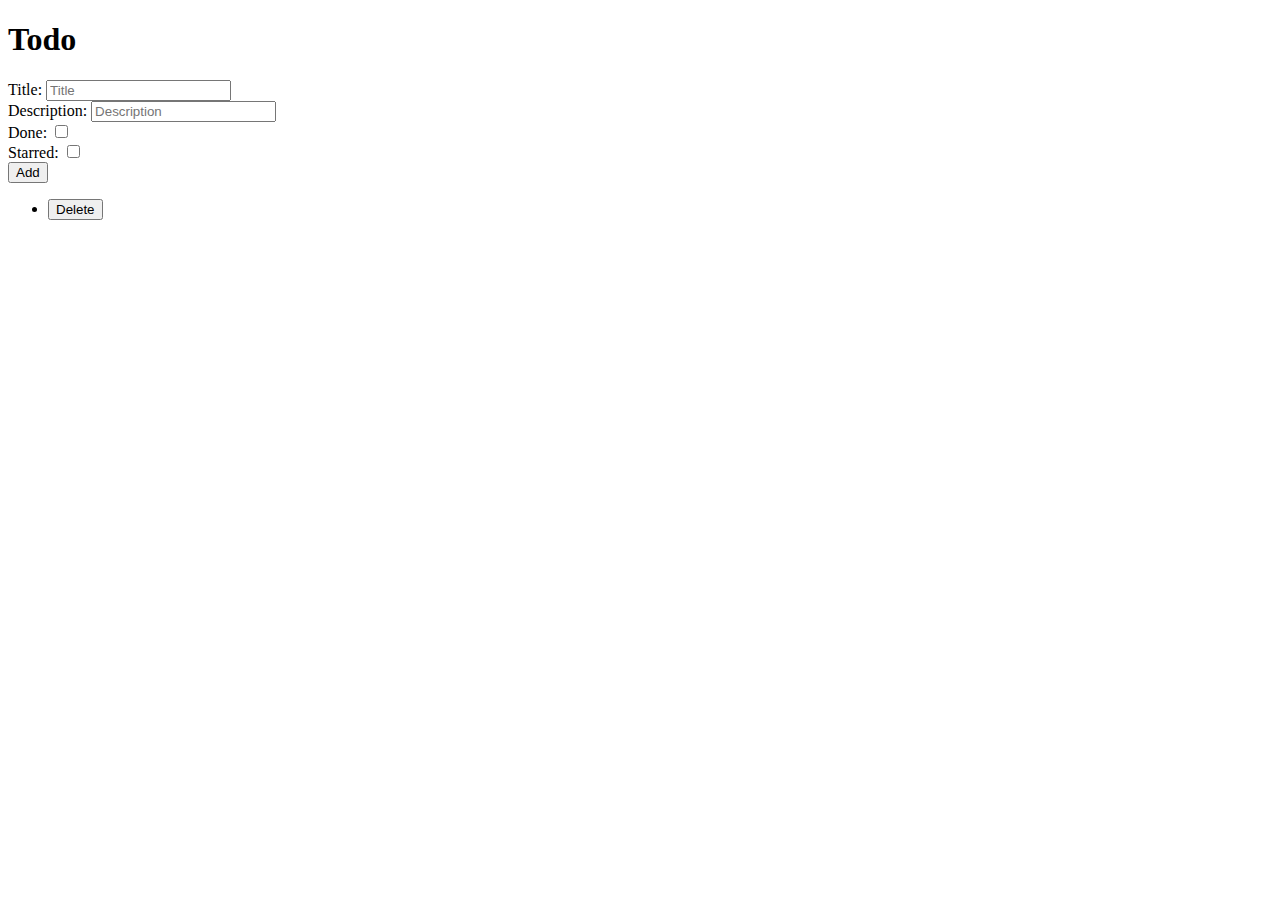
==== src/main/resources/templates/index.html @ 144e7082 "added thymeleaf" ====
<!DOCTYPE html>
<html lang="en" xmlns:th="http://www.thymeleaf.org">
<head>
    <meta charset="UTF-8">
    <title>Todo</title>
</head>
<body>

<h1>Todo</h1>

<form th:action="@{/v1/todos}" method="post">
    <label for="title">Title:</label>
    <input type="text" id="title" name="title" placeholder="Title" required>
    <br>
    <label for="description">Description:</label>
    <input type="text" id="description" name="description" placeholder="Description">
    <br>
    <label for="done">Done:</label>
    <input type="checkbox" id="done" name="done">
    <br>
    <label for="starred">Starred:</label>
    <input type="checkbox" id="starred" name="starred">
    <br>
    <button type="submit">Add</button>
</form>

<ul>
    <li th:each="todo : ${todos}">
        <span th:text="${todo.title}"></span>
        <span th:if="${todo.description != null}" th:text="${' - ' + todo.description}"></span>
        <form th:action="@{/v1/todos/{id}(id=${todo.id})}" method="post">
            <input type="hidden" name="_method" value="delete" />
            <button type="submit">Delete</button>
        </form>
    </li>
</ul>

</body>
</html>
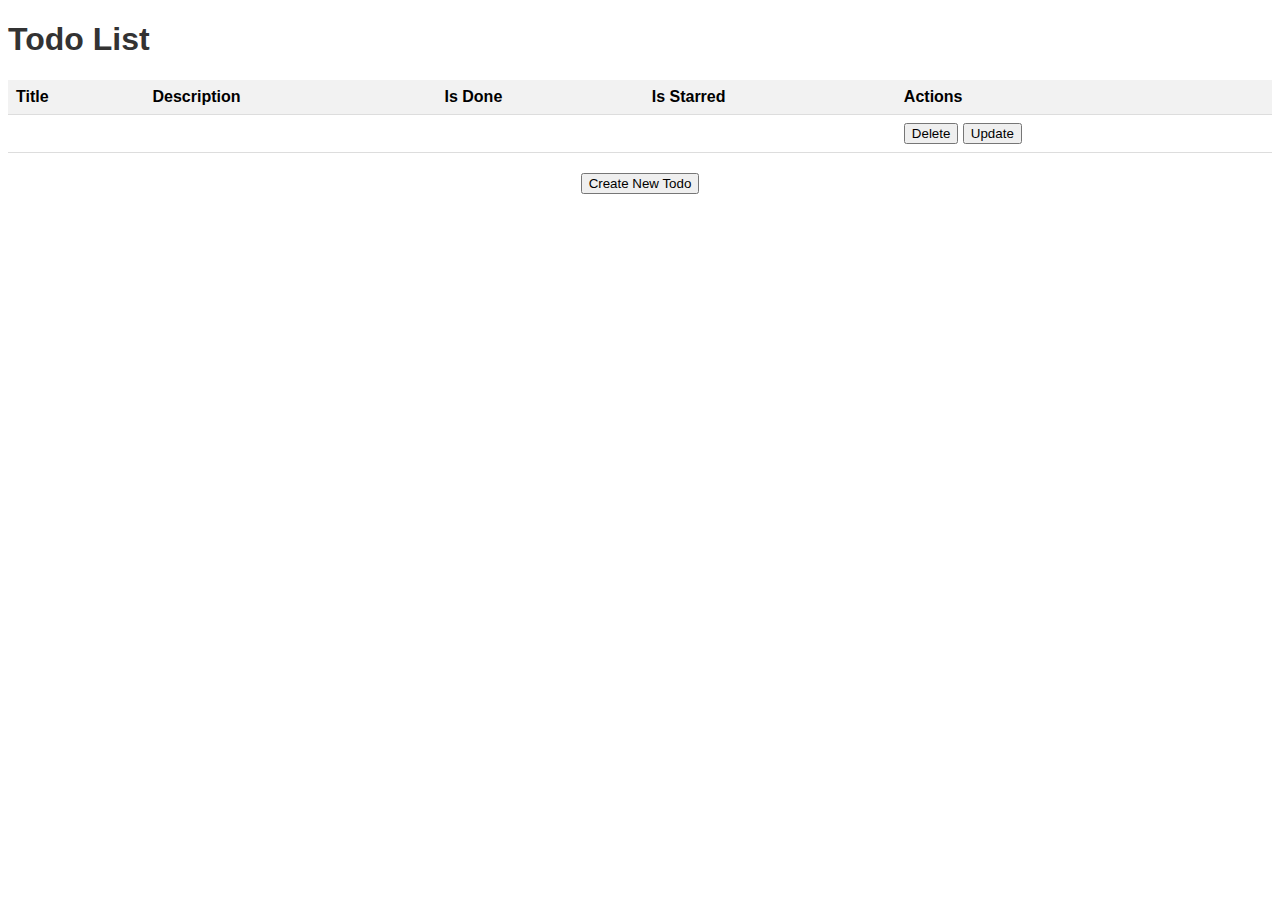
==== commit a10c2863: "added update and delete functionalities" ====
--- a/src/main/resources/templates/index.html
+++ b/src/main/resources/templates/index.html
@@ -2,38 +2,238 @@
 <html lang="en" xmlns:th="http://www.thymeleaf.org">
 <head>
     <meta charset="UTF-8">
-    <title>Todo</title>
+    <meta name="viewport" content="width=device-width, initial-scale=1.0">
+    <title>Todo List</title>
+    <link href="../static/css/styles.css"
+          th:href="@{/css/styles.css}"
+          rel="stylesheet" media="screen" />
 </head>
 <body>
-
-<h1>Todo</h1>
-
-<form th:action="@{/v1/todos}" method="post">
-    <label for="title">Title:</label>
-    <input type="text" id="title" name="title" placeholder="Title" required>
-    <br>
-    <label for="description">Description:</label>
-    <input type="text" id="description" name="description" placeholder="Description">
-    <br>
-    <label for="done">Done:</label>
-    <input type="checkbox" id="done" name="done">
-    <br>
-    <label for="starred">Starred:</label>
-    <input type="checkbox" id="starred" name="starred">
-    <br>
-    <button type="submit">Add</button>
-</form>
-
-<ul>
-    <li th:each="todo : ${todos}">
-        <span th:text="${todo.title}"></span>
-        <span th:if="${todo.description != null}" th:text="${' - ' + todo.description}"></span>
-        <form th:action="@{/v1/todos/{id}(id=${todo.id})}" method="post">
-            <input type="hidden" name="_method" value="delete" />
-            <button type="submit">Delete</button>
+<h1>Todo List</h1>
+<table>
+    <thead>
+    <tr>
+        <th>Title</th>
+        <th>Description</th>
+        <th>Is Done</th>
+        <th>Is Starred</th>
+        <th>Actions</th>
+
+    </tr>
+    </thead>
+    <tbody>
+    <tr th:each="todo : ${todos}"
+        th:attr="data-id=${todo.id}"
+
+    >
+        <td th:text="${todo.title}"></td>
+        <td th:text="${todo.description}"></td>
+        <td th:text="${todo.done} ? 'Yes' : 'No'"></td>
+        <td th:text="${todo.starred} ? 'Yes' : 'No'"></td>
+        <td>
+            <button id = "deleteButton">Delete</button>
+            <button id = "updateButton">Update</button>
+        </td>
+    </tr>
+    </tbody>
+</table>
+<div class="create-link">
+    <button id="createTodoLink">Create New Todo</button>
+
+</div>
+<div class="modal" id="myModal">
+    <div class="modal-content">
+        <span class="close">&times;</span>
+        <h2 id = "formTitle">Create New Todo</h2>
+        <form id="createTodoForm">
+            <label for="title">Title:</label><br>
+            <input  type="text" id="title" name="title"><br>
+            <label for="description">Description:</label><br>
+            <textarea id="description" name="description"></textarea><br>
+            <label for="isDone">Is Done:</label>
+            <input type="checkbox" id="isDone" name="isDone" value="true"><br>
+            <label for="isStarred">Is Starred:</label>
+            <input type="checkbox" id="isStarred" name="isStarred" value="true"><br><br>
+            <input type="submit" value="Submit" id = "formActionButton">
         </form>
-    </li>
-</ul>
+    </div>
+</div>
+
+<script th:inline="javascript">
+    document.addEventListener("DOMContentLoaded", function() {
+        var modal = document.getElementById('myModal');
+        var closeBtn = document.getElementsByClassName("close")[0];
+        var createTodoLink = document.getElementById('createTodoLink');
+
+        // Function to open the modal
+        function showModal() {
+            modal.style.display = "block";
+        }
+
+        // Function to close the modal
+        function closeModal() {
+                var todoForm = document.getElementById('createTodoForm');
+                todoForm.reset();
+            modal.style.display = "none";
+        }
+
+        // Close the modal when clicking on the close button
+        closeBtn.onclick = function() {
+            closeModal();
+        };
+
+        // Close the modal when clicking anywhere outside of it
+        window.onclick = function(event) {
+            if (event.target == modal) {
+                closeModal();
+            }
+        };
+
+        // Open the modal when clicking on the "Create New Todo" link
+        createTodoLink.onclick = function(event) {
+            event.preventDefault(); // Prevent the default link behavior
+            showModal();
+        };
+    });
+</script>
+<script th:inline="javascript">
+    /* JavaScript to submit form via AJAX */
+    document.addEventListener("DOMContentLoaded", function() {
+    var createTodoForm = document.getElementById('createTodoForm');
+
+    createTodoForm.addEventListener('submit', function(event) {
+        event.preventDefault();
+
+        var formActionButton = document.getElementById('formActionButton');
+
+
+
+
+              var formData = {
+                title: document.getElementById('title').value,
+                description: document.getElementById('description').value,
+                done: document.getElementById('isDone').checked,
+                starred: document.getElementById('isStarred').checked
+            };
+
+            if (formActionButton.value === 'Update') {
+                var id = document.querySelector('tr[data-id]').getAttribute('data-id');
+                formData.id = id;
+
+                fetch('/v1/todos/' + id, {
+                    method: 'PUT',
+                    body: JSON.stringify(formData),
+                    headers: {
+                        'Content-Type': 'application/json'
+                    }
+                })
+                .then(function(response) {
+                    if (!response.ok) {
+                        throw new Error('Network response was not ok');
+                    }
+                    console.log('Todo updated successfully');
+                    closeModal();
+                }).catch(function(error) {
+                    console.error('Error:', error);
+                });
+            }
+        fetch('/v1/todos/create', { // Update the endpoint to /v1/todos/create
+            method: 'POST',
+            body: JSON.stringify(formData),
+              headers: {
+                'Content-Type': 'application/json'
+            }
+        })
+        .then(function(response) {
+            if (!response.ok) {
+                throw new Error('Network response was not ok');
+            }
+            console.log('Todo created successfully');
+            closeModal(); // Close modal after successful submission
+        })
+        .catch(function(error) {
+            console.error('Error:', error);
+        });
+    });
+    function closeModal() {
+
+        var modal = document.getElementById('myModal');
+        modal.style.display = "none";
+    }
+     function showModal() {
+        var modal = document.getElementById('myModal');
+        modal.style.display = "block";
+    }
+});
+</script>
+<script>
+    var deleteButton = document.getElementById('deleteButton');
+
+deleteButton.addEventListener('click', function(event) {
+    event.preventDefault();
+    var row = event.target.parentNode.parentNode;
+    var id = row.getAttribute('data-id');
+    console.log('Delete button clicked for row with id: ' + id);
+
+    fetch('/v1/todos/' + id, {
+        method: 'DELETE'
+    })
+    .then(function(response) {
+        if (!response.ok) {
+            throw new Error('HTTP error, status = ' + response.status);
+        }
+        console.log('Todo with id ' + id + ' deleted successfully');
+        row.parentNode.removeChild(row); // Remove the row from the table
+    })
+    .catch(function(error) {
+        console.error('Error:', error);
+    });
+});
+
+</script>
+<script>
+    var updateButtons = document.querySelectorAll('#updateButton');
+
+updateButtons.forEach(function(button) {
+    button.addEventListener('click', function(event) {
+        event.preventDefault();
+        var row = event.target.parentNode.parentNode;
+        var title = row.querySelector('td:nth-child(1)').textContent;
+        var description = row.querySelector('td:nth-child(2)').textContent;
+        var isDone = row.querySelector('td:nth-child(3)').textContent.trim() === 'Yes';
+        var isStarred = row.querySelector('td:nth-child(4)').textContent.trim() === 'Yes';
+
+        console.log('Update button clicked for row with title: ' + title);
+        document.getElementById('title').value = title;
+        document.getElementById('description').value = description;
+        document.getElementById('isDone').checked = isDone;
+        document.getElementById('isStarred').checked = isStarred;
+
+        var formTitle = document.getElementById('formTitle');
+        formTitle.textContent = 'Update Todo';
+
+        var formActionButton = document.getElementById('formActionButton');
+        formActionButton.value = 'Update';
+        showModal();
+
+
+
+    });
+});
+
+        function closeModal() {
+
+        var modal = document.getElementById('myModal');
+        modal.style.display = "none";
+    }
+     function showModal() {
+        var modal = document.getElementById('myModal');
+        modal.style.display = "block";
+    }
+
+
+
+</script>
 
 </body>
 </html>
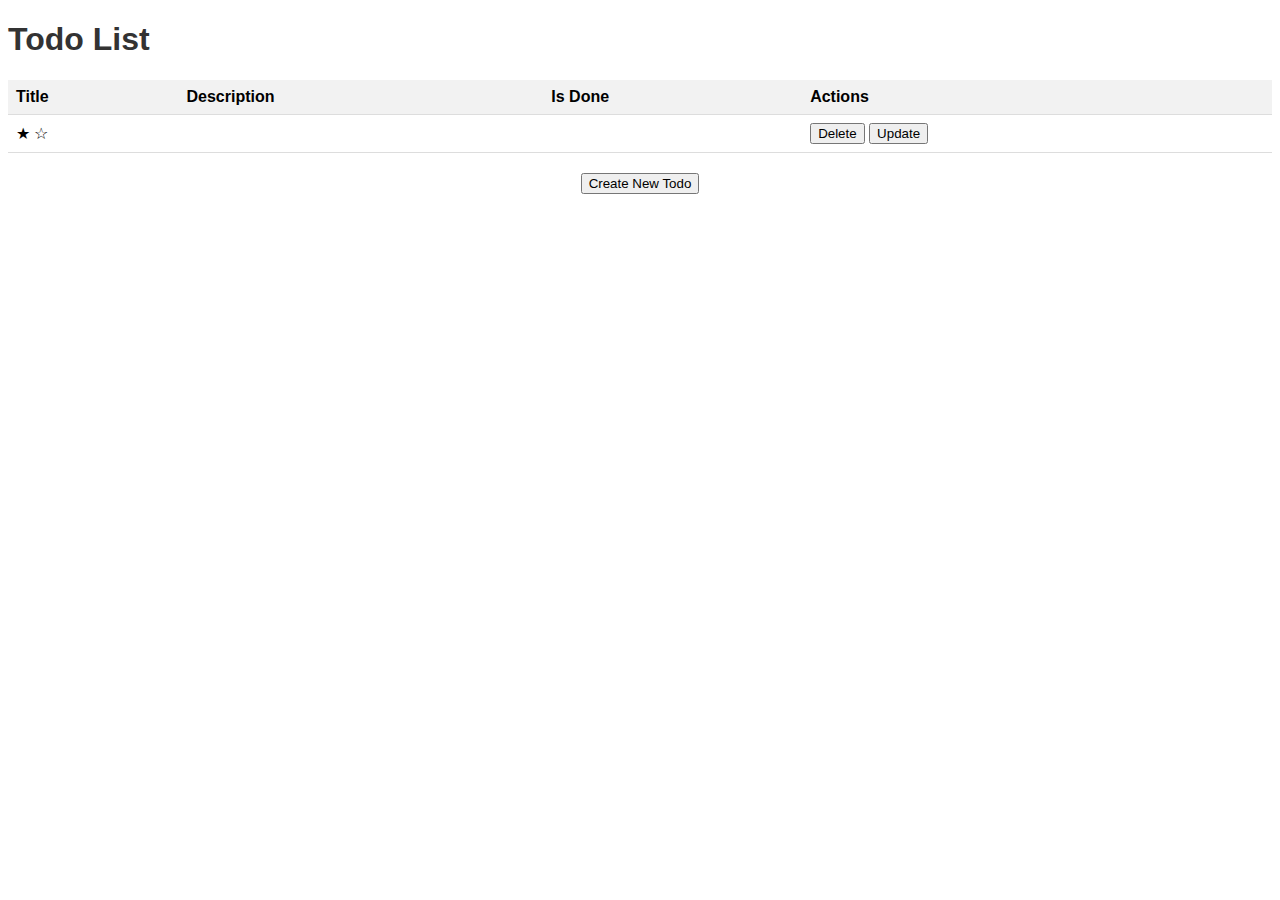
==== commit 4bed0596: "fixed bug" ====
--- a/src/main/resources/templates/index.html
+++ b/src/main/resources/templates/index.html
@@ -16,224 +16,51 @@
         <th>Title</th>
         <th>Description</th>
         <th>Is Done</th>
-        <th>Is Starred</th>
         <th>Actions</th>
-
     </tr>
     </thead>
     <tbody>
     <tr th:each="todo : ${todos}"
         th:attr="data-id=${todo.id}"
-
     >
-        <td th:text="${todo.title}"></td>
+        <td>
+            <span th:if="${todo.starred}" class="star-icon">&#9733;</span>
+            <span th:unless="${todo.starred}" class="star-icon">&#9734;</span>
+            <span th:text="${todo.title}"></span>
+        </td>
         <td th:text="${todo.description}"></td>
         <td th:text="${todo.done} ? 'Yes' : 'No'"></td>
-        <td th:text="${todo.starred} ? 'Yes' : 'No'"></td>
         <td>
-            <button id = "deleteButton">Delete</button>
-            <button id = "updateButton">Update</button>
+            <button id="deleteButton" class = "deleteButton">Delete</button>
+            <button id="updateButton" class = "updateButton">Update</button>
         </td>
     </tr>
     </tbody>
 </table>
 <div class="create-link">
     <button id="createTodoLink">Create New Todo</button>
-
 </div>
 <div class="modal" id="myModal">
     <div class="modal-content">
         <span class="close">&times;</span>
-        <h2 id = "formTitle">Create New Todo</h2>
+        <h2 id="formTitle">Create New Todo</h2>
         <form id="createTodoForm">
             <label for="title">Title:</label><br>
-            <input  type="text" id="title" name="title"><br>
+            <input type="text" id="title" name="title" required><br>
             <label for="description">Description:</label><br>
             <textarea id="description" name="description"></textarea><br>
             <label for="isDone">Is Done:</label>
             <input type="checkbox" id="isDone" name="isDone" value="true"><br>
             <label for="isStarred">Is Starred:</label>
             <input type="checkbox" id="isStarred" name="isStarred" value="true"><br><br>
-            <input type="submit" value="Submit" id = "formActionButton">
+            <input type="submit" value="Submit" id="formActionButton">
         </form>
     </div>
 </div>
 
-<script th:inline="javascript">
-    document.addEventListener("DOMContentLoaded", function() {
-        var modal = document.getElementById('myModal');
-        var closeBtn = document.getElementsByClassName("close")[0];
-        var createTodoLink = document.getElementById('createTodoLink');
-
-        // Function to open the modal
-        function showModal() {
-            modal.style.display = "block";
-        }
-
-        // Function to close the modal
-        function closeModal() {
-                var todoForm = document.getElementById('createTodoForm');
-                todoForm.reset();
-            modal.style.display = "none";
-        }
-
-        // Close the modal when clicking on the close button
-        closeBtn.onclick = function() {
-            closeModal();
-        };
-
-        // Close the modal when clicking anywhere outside of it
-        window.onclick = function(event) {
-            if (event.target == modal) {
-                closeModal();
-            }
-        };
-
-        // Open the modal when clicking on the "Create New Todo" link
-        createTodoLink.onclick = function(event) {
-            event.preventDefault(); // Prevent the default link behavior
-            showModal();
-        };
-    });
-</script>
-<script th:inline="javascript">
-    /* JavaScript to submit form via AJAX */
-    document.addEventListener("DOMContentLoaded", function() {
-    var createTodoForm = document.getElementById('createTodoForm');
-
-    createTodoForm.addEventListener('submit', function(event) {
-        event.preventDefault();
-
-        var formActionButton = document.getElementById('formActionButton');
-
-
-
-
-              var formData = {
-                title: document.getElementById('title').value,
-                description: document.getElementById('description').value,
-                done: document.getElementById('isDone').checked,
-                starred: document.getElementById('isStarred').checked
-            };
-
-            if (formActionButton.value === 'Update') {
-                var id = document.querySelector('tr[data-id]').getAttribute('data-id');
-                formData.id = id;
-
-                fetch('/v1/todos/' + id, {
-                    method: 'PUT',
-                    body: JSON.stringify(formData),
-                    headers: {
-                        'Content-Type': 'application/json'
-                    }
-                })
-                .then(function(response) {
-                    if (!response.ok) {
-                        throw new Error('Network response was not ok');
-                    }
-                    console.log('Todo updated successfully');
-                    closeModal();
-                }).catch(function(error) {
-                    console.error('Error:', error);
-                });
-            }
-        fetch('/v1/todos/create', { // Update the endpoint to /v1/todos/create
-            method: 'POST',
-            body: JSON.stringify(formData),
-              headers: {
-                'Content-Type': 'application/json'
-            }
-        })
-        .then(function(response) {
-            if (!response.ok) {
-                throw new Error('Network response was not ok');
-            }
-            console.log('Todo created successfully');
-            closeModal(); // Close modal after successful submission
-        })
-        .catch(function(error) {
-            console.error('Error:', error);
-        });
-    });
-    function closeModal() {
-
-        var modal = document.getElementById('myModal');
-        modal.style.display = "none";
-    }
-     function showModal() {
-        var modal = document.getElementById('myModal');
-        modal.style.display = "block";
-    }
-});
-</script>
-<script>
-    var deleteButton = document.getElementById('deleteButton');
-
-deleteButton.addEventListener('click', function(event) {
-    event.preventDefault();
-    var row = event.target.parentNode.parentNode;
-    var id = row.getAttribute('data-id');
-    console.log('Delete button clicked for row with id: ' + id);
-
-    fetch('/v1/todos/' + id, {
-        method: 'DELETE'
-    })
-    .then(function(response) {
-        if (!response.ok) {
-            throw new Error('HTTP error, status = ' + response.status);
-        }
-        console.log('Todo with id ' + id + ' deleted successfully');
-        row.parentNode.removeChild(row); // Remove the row from the table
-    })
-    .catch(function(error) {
-        console.error('Error:', error);
-    });
-});
-
-</script>
-<script>
-    var updateButtons = document.querySelectorAll('#updateButton');
-
-updateButtons.forEach(function(button) {
-    button.addEventListener('click', function(event) {
-        event.preventDefault();
-        var row = event.target.parentNode.parentNode;
-        var title = row.querySelector('td:nth-child(1)').textContent;
-        var description = row.querySelector('td:nth-child(2)').textContent;
-        var isDone = row.querySelector('td:nth-child(3)').textContent.trim() === 'Yes';
-        var isStarred = row.querySelector('td:nth-child(4)').textContent.trim() === 'Yes';
-
-        console.log('Update button clicked for row with title: ' + title);
-        document.getElementById('title').value = title;
-        document.getElementById('description').value = description;
-        document.getElementById('isDone').checked = isDone;
-        document.getElementById('isStarred').checked = isStarred;
-
-        var formTitle = document.getElementById('formTitle');
-        formTitle.textContent = 'Update Todo';
-
-        var formActionButton = document.getElementById('formActionButton');
-        formActionButton.value = 'Update';
-        showModal();
-
-
-
-    });
-});
-
-        function closeModal() {
-
-        var modal = document.getElementById('myModal');
-        modal.style.display = "none";
-    }
-     function showModal() {
-        var modal = document.getElementById('myModal');
-        modal.style.display = "block";
-    }
-
-
-
-</script>
+<script href="../static/script/script.js"
+        th:src="@{/script/script.js}"
+        type="text/javascript"></script>
 
 </body>
 </html>
